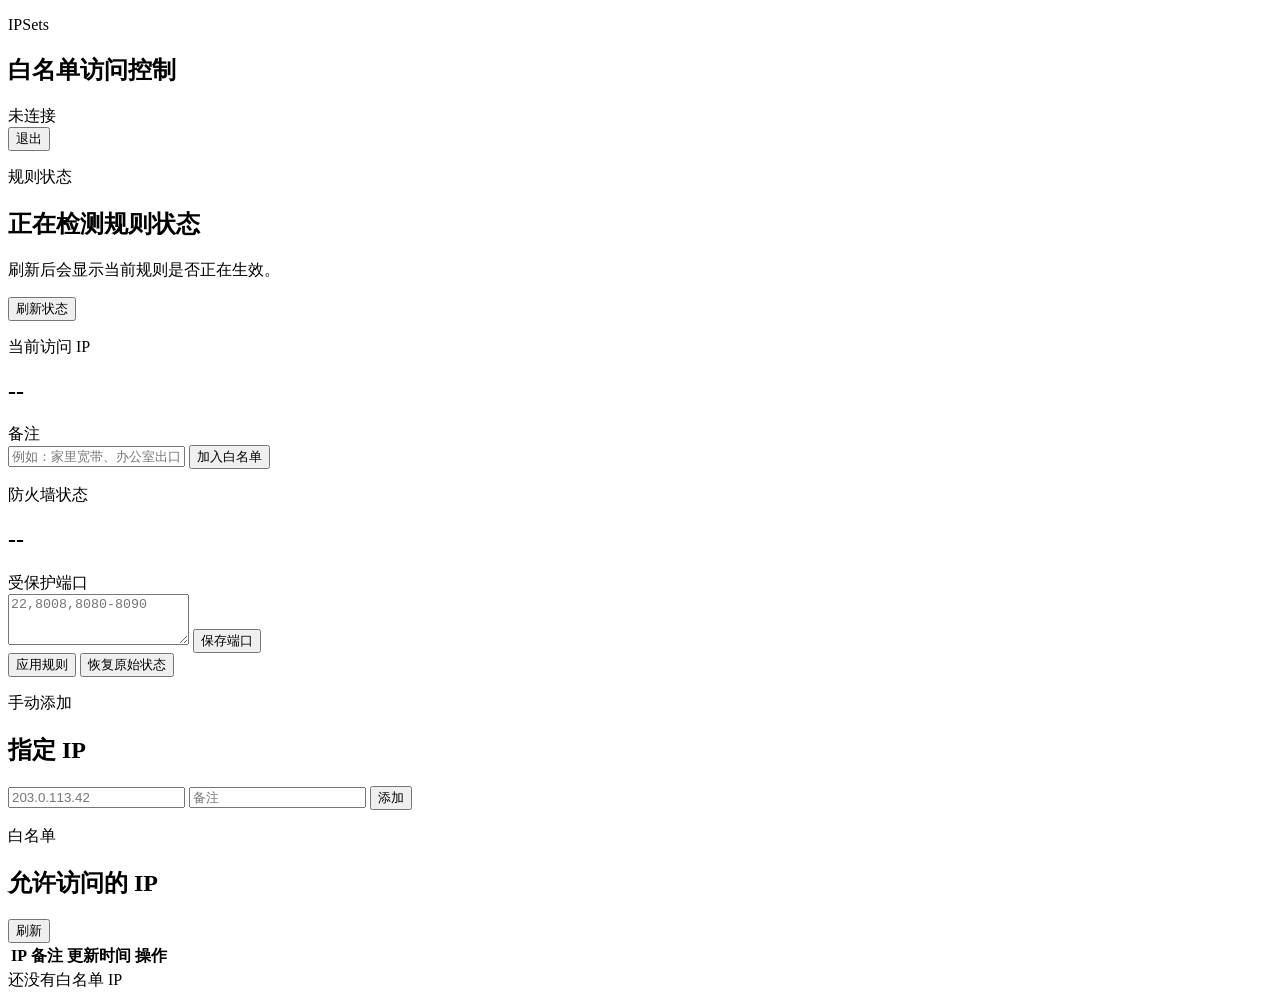
==== internal/ui/static/index.html @ 7c4565ff "Initial ipsets web UI" ====
<!doctype html>
<html lang="zh-CN">
  <head>
    <meta charset="utf-8">
    <meta name="viewport" content="width=device-width, initial-scale=1">
    <title>IPSets</title>
    <link rel="stylesheet" href="/styles.css">
  </head>
  <body>
    <main class="shell">
      <section class="topbar">
        <div>
          <p class="kicker">IPSets</p>
          <h1>白名单访问控制</h1>
        </div>
        <div class="top-actions">
          <div class="status" id="status">未连接</div>
          <button id="logoutBtn" class="ghost">退出</button>
        </div>
      </section>

      <section class="rule-banner idle" id="ruleBanner" role="status" aria-live="polite">
        <div class="rule-banner-main">
          <p class="label">规则状态</p>
          <h2 id="ruleBannerTitle">正在检测规则状态</h2>
          <p id="ruleBannerDetail">刷新后会显示当前规则是否正在生效。</p>
        </div>
        <button id="ruleBannerAction" class="ghost" type="button">刷新状态</button>
      </section>

      <section class="grid">
        <article class="panel current-panel">
          <div class="panel-head">
            <div>
              <p class="label">当前访问 IP</p>
              <h2 id="currentIP">--</h2>
            </div>
          </div>
          <label for="currentNote">备注</label>
          <div class="inline">
            <input id="currentNote" placeholder="例如：家里宽带、办公室出口">
            <button id="addCurrentBtn">加入白名单</button>
          </div>
        </article>

        <article class="panel action-panel">
          <div class="panel-head">
            <div>
              <p class="label">防火墙状态</p>
              <h2 id="firewallStatus">--</h2>
            </div>
          </div>
          <label for="portsInput">受保护端口</label>
          <div class="ports-editor">
            <textarea id="portsInput" rows="3" spellcheck="false" placeholder="22,8008,8080-8090"></textarea>
            <button id="savePortsBtn">保存端口</button>
          </div>
          <div class="actions">
            <button id="applyBtn" class="primary">应用规则</button>
            <button id="restoreBtn" class="danger">恢复原始状态</button>
          </div>
          <p class="operation-status" id="operationStatus" role="status" aria-live="polite"></p>
        </article>
      </section>

      <section class="panel">
        <div class="panel-head">
          <div>
            <p class="label">手动添加</p>
            <h2>指定 IP</h2>
          </div>
        </div>
        <div class="manual-grid">
          <input id="manualIP" placeholder="203.0.113.42">
          <input id="manualNote" placeholder="备注">
          <button id="addManualBtn">添加</button>
        </div>
      </section>

      <section class="panel list-panel">
        <div class="panel-head">
          <div>
            <p class="label">白名单</p>
            <h2>允许访问的 IP</h2>
          </div>
          <button id="refreshBtn">刷新</button>
        </div>
        <div class="table-wrap">
          <table>
            <thead>
              <tr>
                <th>IP</th>
                <th>备注</th>
                <th>更新时间</th>
                <th>操作</th>
              </tr>
            </thead>
            <tbody id="entryRows"></tbody>
          </table>
          <div class="empty" id="emptyState">还没有白名单 IP</div>
        </div>
      </section>
    </main>

    <div class="toast" id="toast" hidden></div>
    <script src="/app.js"></script>
  </body>
</html>
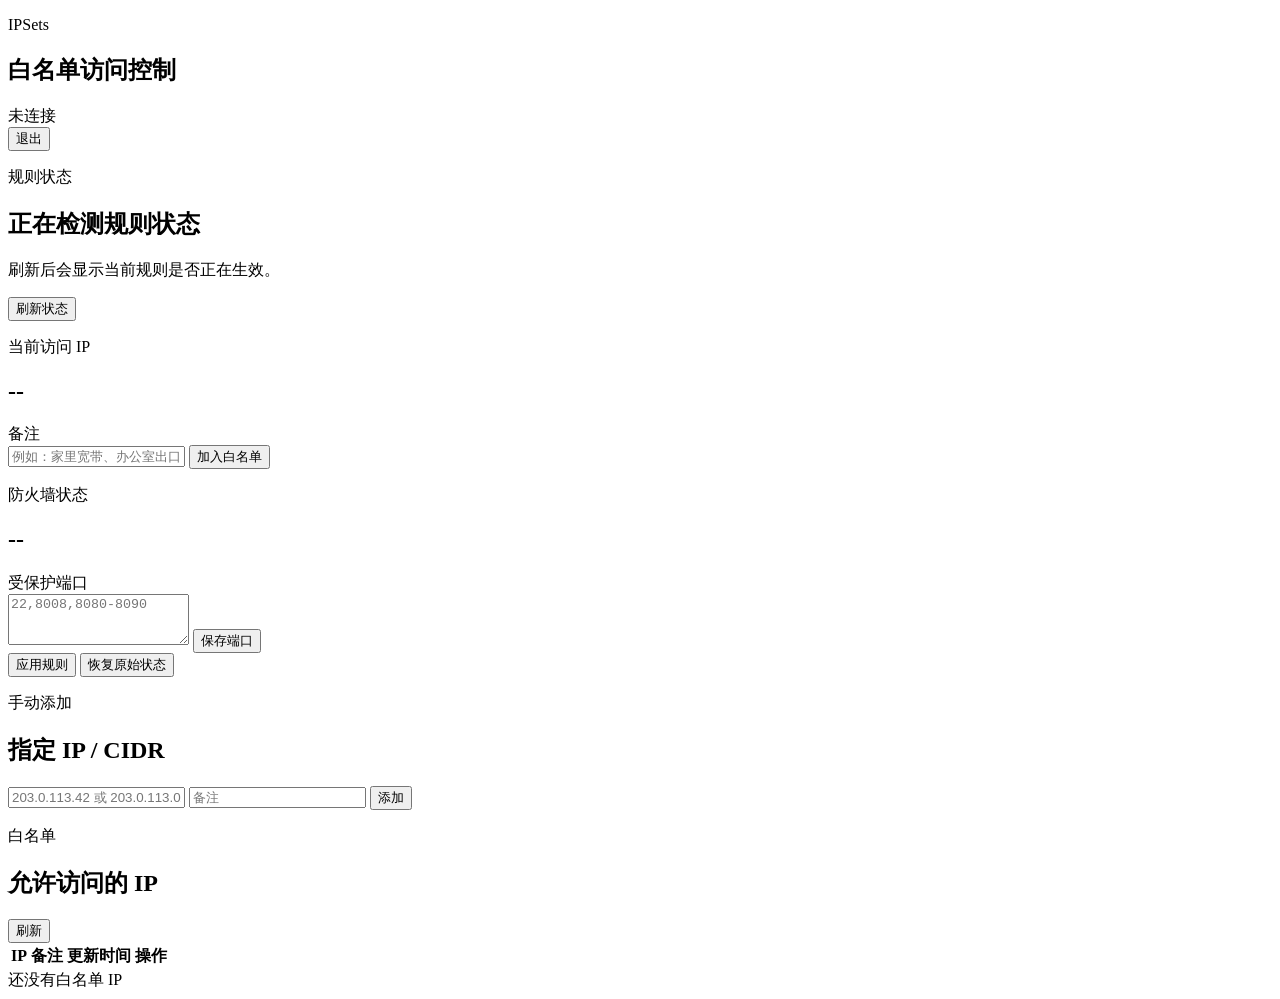
==== commit 74bb8c72: "Support CIDR allowlists and sorted ports" ====
--- a/internal/ui/static/index.html
+++ b/internal/ui/static/index.html
@@ -67,11 +67,11 @@
         <div class="panel-head">
           <div>
             <p class="label">手动添加</p>
-            <h2>指定 IP</h2>
+            <h2>指定 IP / CIDR</h2>
           </div>
         </div>
         <div class="manual-grid">
-          <input id="manualIP" placeholder="203.0.113.42">
+          <input id="manualIP" placeholder="203.0.113.42 或 203.0.113.0/24">
           <input id="manualNote" placeholder="备注">
           <button id="addManualBtn">添加</button>
         </div>
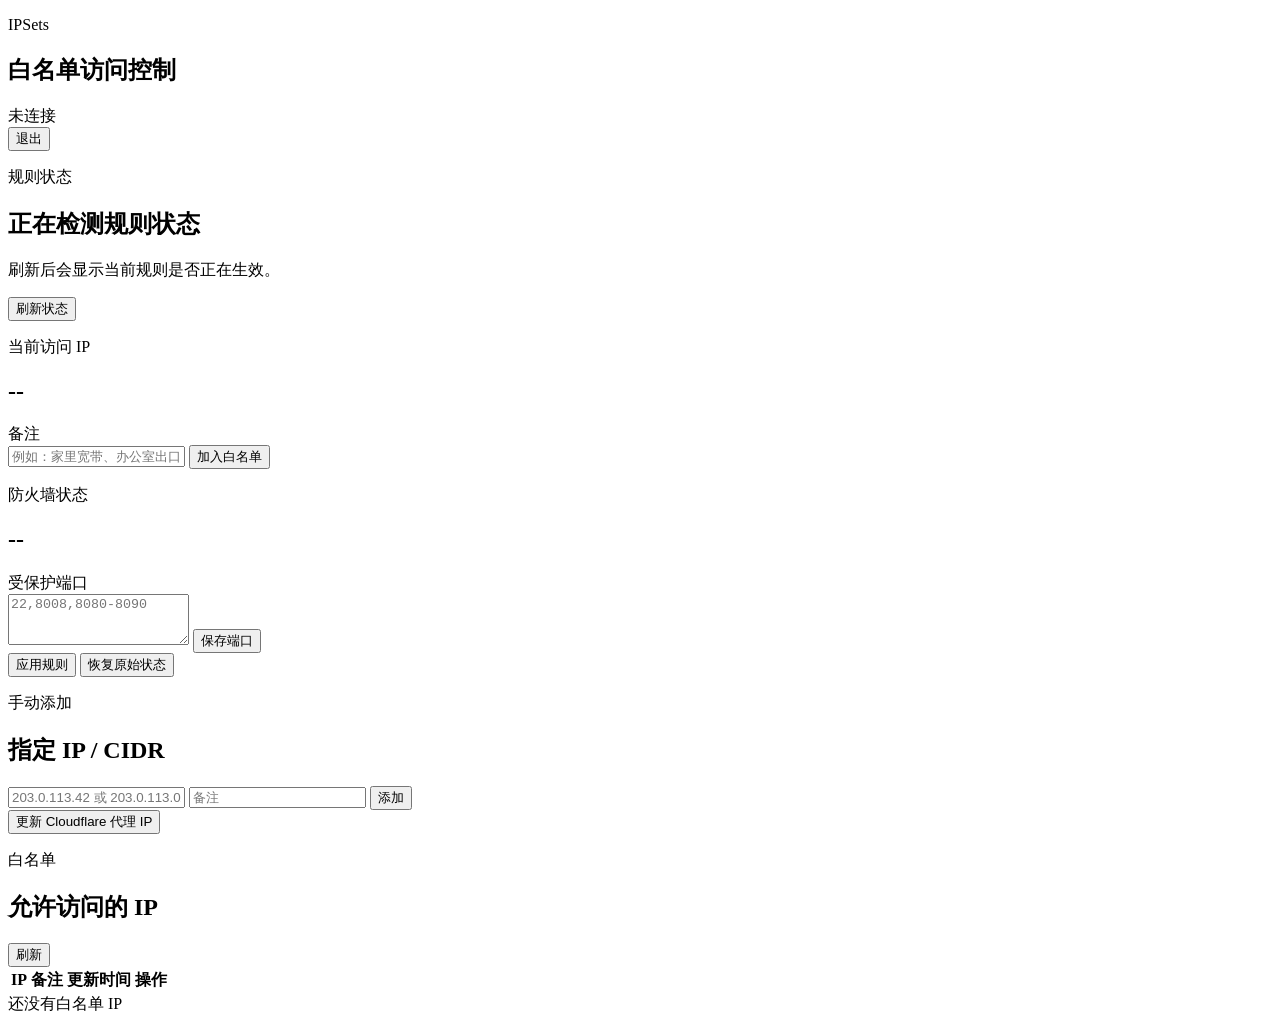
==== commit 1df9550c: "Sync Cloudflare proxy IP ranges" ====
--- a/internal/ui/static/index.html
+++ b/internal/ui/static/index.html
@@ -75,6 +75,7 @@
           <input id="manualNote" placeholder="备注">
           <button id="addManualBtn">添加</button>
         </div>
+        <button id="syncCloudflareBtn" class="ghost sync-cloudflare" type="button">更新 Cloudflare 代理 IP</button>
       </section>
 
       <section class="panel list-panel">
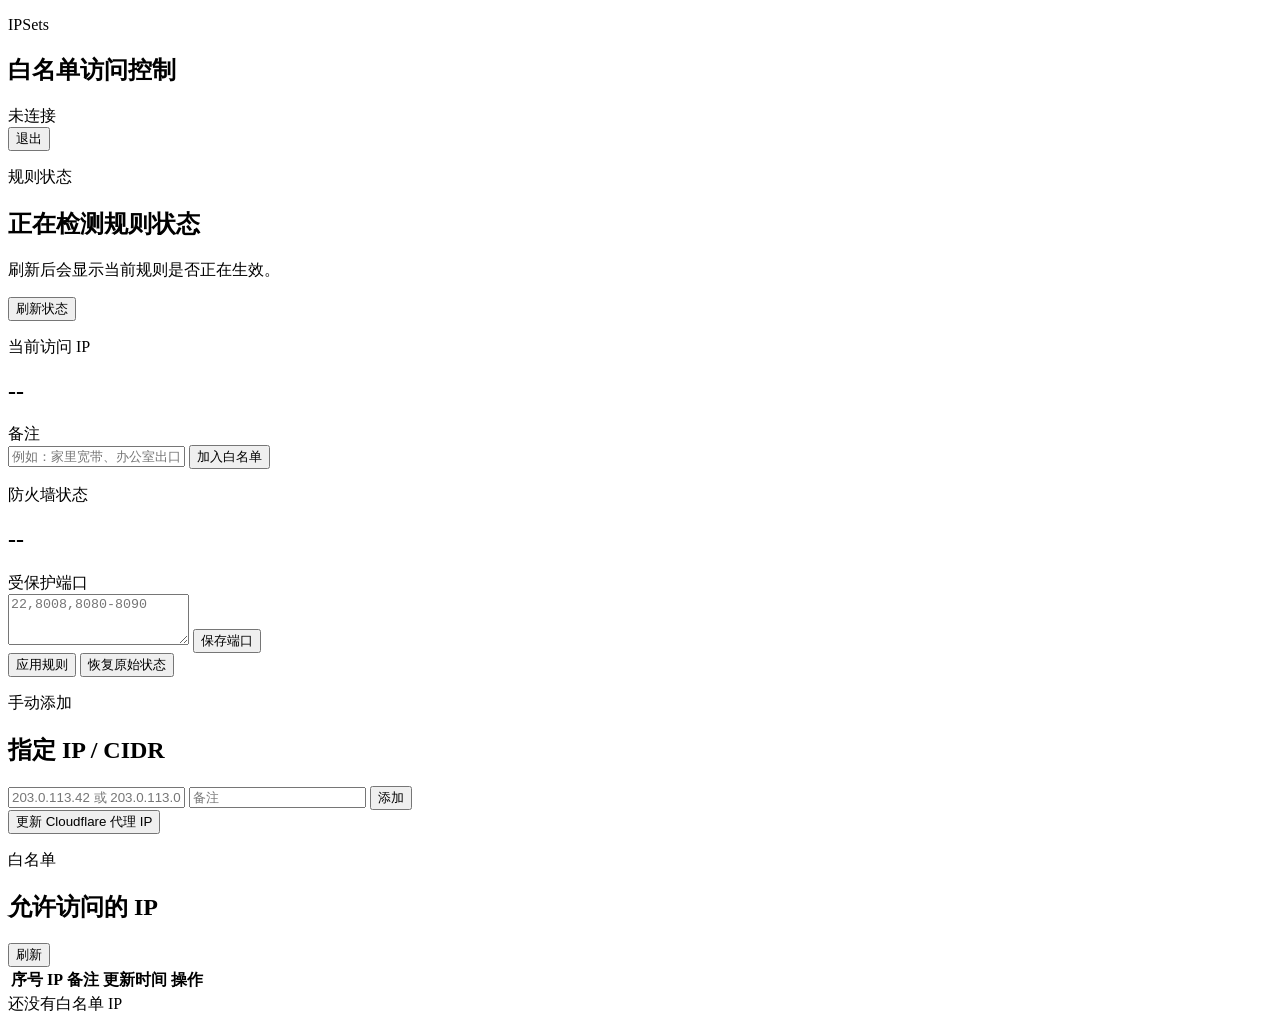
==== commit b8ad1267: "Add sortable whitelist and build workflow" ====
--- a/internal/ui/static/index.html
+++ b/internal/ui/static/index.html
@@ -90,9 +90,10 @@
           <table>
             <thead>
               <tr>
-                <th>IP</th>
-                <th>备注</th>
-                <th>更新时间</th>
+                <th class="sortable" data-sort-key="order" tabindex="0">序号</th>
+                <th class="sortable" data-sort-key="ip" tabindex="0">IP</th>
+                <th class="sortable" data-sort-key="note" tabindex="0">备注</th>
+                <th class="sortable" data-sort-key="updatedAt" tabindex="0">更新时间</th>
                 <th>操作</th>
               </tr>
             </thead>
@@ -103,6 +104,12 @@
       </section>
     </main>
 
+    <div class="global-loading" id="globalLoading" role="status" aria-live="polite" hidden>
+      <div class="global-loading-box">
+        <div class="loading-spinner" aria-hidden="true"></div>
+        <span id="globalLoadingText">正在处理...</span>
+      </div>
+    </div>
     <div class="toast" id="toast" hidden></div>
     <script src="/app.js"></script>
   </body>
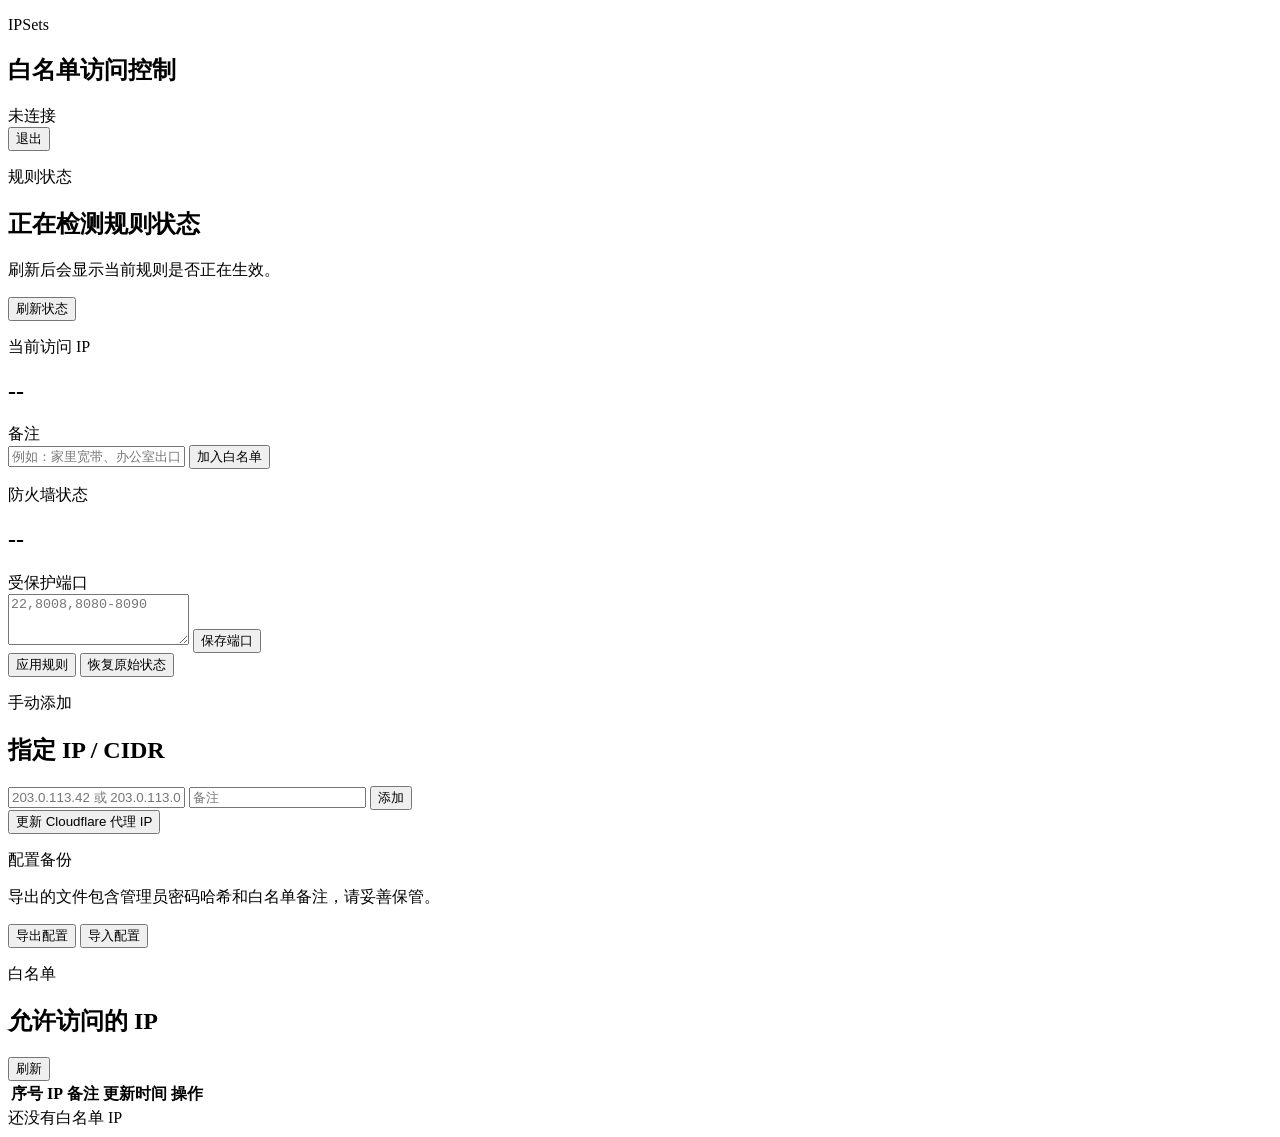
==== commit 5d2ea2d4: "Add configuration recovery and bcrypt passwords" ====
--- a/internal/ui/static/index.html
+++ b/internal/ui/static/index.html
@@ -76,6 +76,17 @@
           <button id="addManualBtn">添加</button>
         </div>
         <button id="syncCloudflareBtn" class="ghost sync-cloudflare" type="button">更新 Cloudflare 代理 IP</button>
+        <div class="config-tools">
+          <div>
+            <p class="label">配置备份</p>
+            <p class="config-hint">导出的文件包含管理员密码哈希和白名单备注，请妥善保管。</p>
+          </div>
+          <div class="config-actions">
+            <button id="exportConfigBtn" class="ghost" type="button">导出配置</button>
+            <button id="importConfigBtn" class="ghost" type="button">导入配置</button>
+            <input id="importConfigFile" type="file" accept="application/json,.json" hidden>
+          </div>
+        </div>
       </section>
 
       <section class="panel list-panel">
